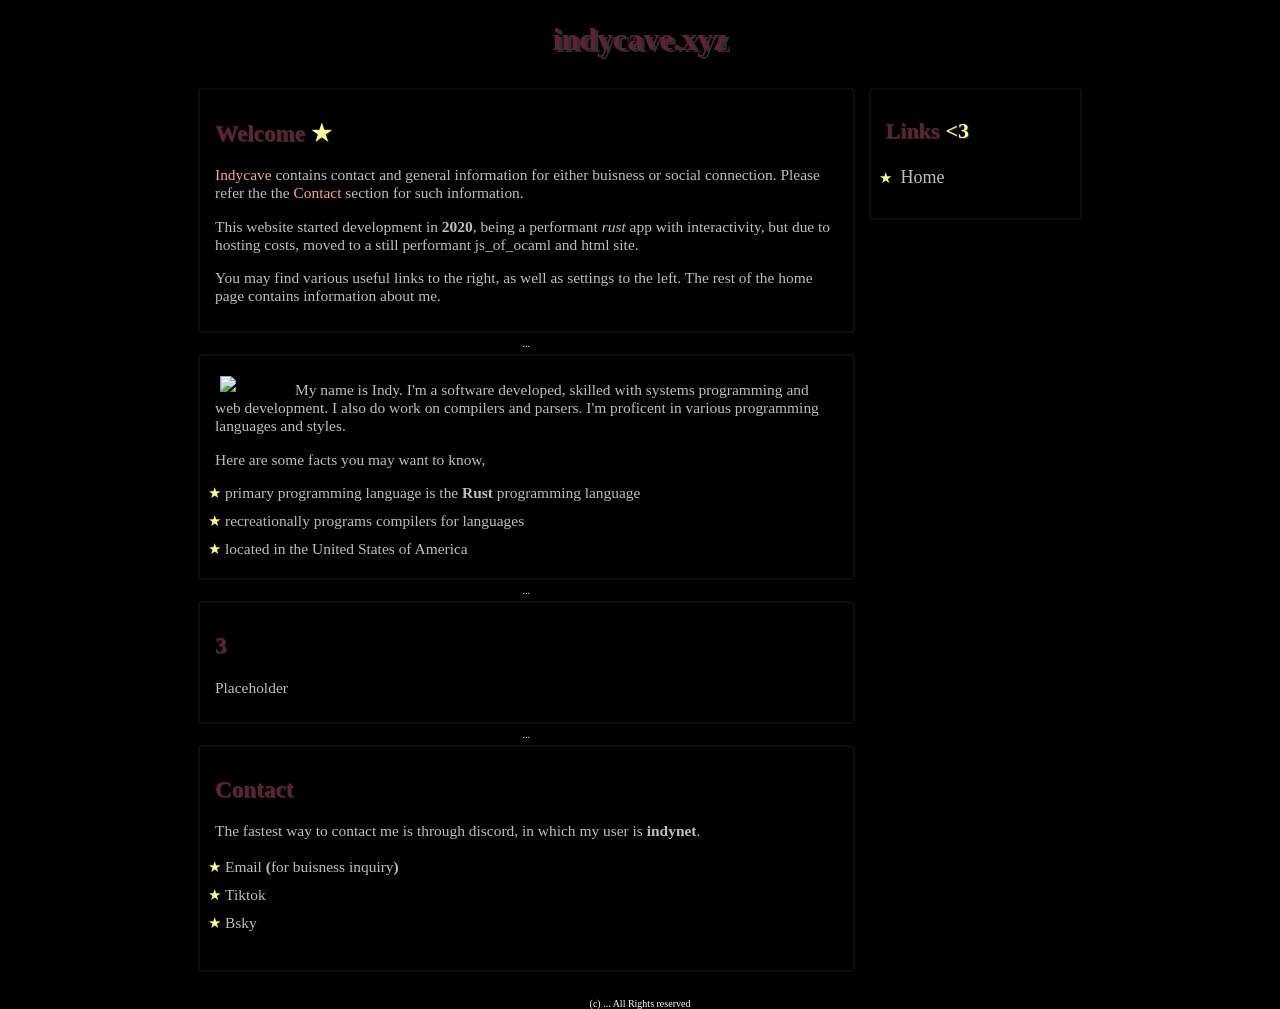
==== public/index.html @ 70fd4e98 "remove leftover li" ====
<!DOCTYPE html>
<html lang="en">
    <head>
        <meta content="width=device-width"
              name="viewport" >

        <link href="styles.css" 
              rel="stylesheet"
              type="text/css" >

        <title>indycave.xyz</title>
    </head>

    <body>
        <script src="index.js" defer></script>

        <header>
            <h1>
                indycave.xyz
            </h1>
        </header>

        <div id="content">
            <table>
                <tbody>
                    <tr>
                        <td id="middle-td">
                            <div class="box">
                                <h2>
                                    Welcome<span class="pastel tl">★</span>
                                </h2>
                                <p>
                                    <a href="https://indycave.xyz" class="specil">Indycave</a> contains contact and general information
                                    for either buisness or social connection. Please refer the the
                                    <a href="#Contact" class="specil">Contact</a> section for such information.
                                </p>

                                <p>
                                    This website started development in <b>2020</b>, being a performant <i>rust</i> app with
                                    interactivity, but due to hosting costs, moved to a still performant js_of_ocaml and html
                                    site.
                                </p>

                                <p>
                                    You may find various useful links to the right, as well as settings to the left. The rest
                                    of the home page contains information about me.
                                </p>
                            </div>

                            <div id="s1" class="mdiv">...</div>

                            <div class="box">
                                <img src="https://cdn.discordapp.com/attachments/1332989329449947147/1410942160290709585/IMG_20250829_140011.jpg?ex=68b38289&is=68b23109&hm=4cd2fab895e7edd7257b260b78db04f9b69b9327bebc2f3bc6dcbb93cadf87dd&"
                                     class="indyping"
                                >
                                <p>
                                    My name is Indy. I'm a software developed, skilled with systems programming and web development.
                                    I also do work on compilers and parsers. I'm proficent in various programming languages and styles.
                                </p>

                                <p>
                                    Here are some facts you may want to know,
                                </p>

                                <ul class="cl">
                                    <li>
                                        primary programming language is the <b>Rust</b> programming language
                                    </li>

                                    <li>
                                        recreationally programs compilers for languages
                                    </li>

                                    <li>
                                        located in the United States of America
                                    </li>
                                </ul>
                            </div>

                            <div id="s2" class="mdiv">...</div>

                            <div class="box">
                                <h2>3</h2>
                                <p>Placeholder</p>
                            </div>

                            <div id="s3" class="mdiv">...</div>

                            <div class="box">
                                <h2>Contact</h2>

                                The fastest way to contact me is through discord, in which
                                my user is <b>indynet</b>.

                                <br><br>

                                <ul class="cl">
                                    <li>
                                        <a href="mailto:indynet00@gmail.com">Email</a>
                                        <b>(</b>for buisness inquiry<b>)</b>
                                    </li>

                                    <li>
                                        <a href="https://www.tiktok.com/@indynet00">Tiktok</a>
                                    </li>

                                    <li>
                                        <a href="https://bsky.app/profile/indynet.bsky.social">Bsky</a>
                                    </li>
                                </ul>

                                <br>
                            </div>
                        </td>
                        <td id="right-td">
                            <div class="box">
                                <h2 id="side-links">
                                    Links<span class="pastel tl">&lt3</span>
                                </h2>

                                <ul class="links">
                                    <li>
                                        <a href="/">Home</a>
                                    </li>
                                </ul>
                            </div>
                        </td>
                    </tr>
                </tbody>
            </table>
        </div>

        <br>

        <footer id="c">
            (c) ... All Rights reserved
        </footer>
    </body>
</html>
---- public/styles.css ----
@font-face {
    src: url("/fonts/ibm_conv.woff") format("woff");
    font-family: ibm_conv;
	font-display: swap;
    font-style: normal;
    font-weight: 500;
}

@font-face {
    src: url("/fonts/mbyte.woff") format("woff");
    font-family: mbyte_ega;
	font-display: swap;
    font-weight: 200;
}

@font-face {
    src: url("/fonts/tandy.woff") format("woff");
	font-display: swap;
    font-family: tandy;
    font-weight: 920;
}

:root {
    --glowyish: 1px 1px 0 #2e2e2e;
    --titleglow: 3.3px 2px 0 #2e2e2e;
    --girly-red: #612135;
    --main-dark: black;
}

li::marker {
    color: #FDFD96;
    content: "★ ";
}

li {
    margin-bottom: 10px;
}

.indyping {
    margin: 10px 10px 5px 5px;
    width: 65px;
    float: left;
}

html {
    scroll-behavior: smooth;
    width: 100%;
    height: 100%;
}

* {
    min-width: 0;
}

.mul-text {
    border: 1.8px solid #0a0d12;
    border-radius: 2px;
    min-height: 100px;
    padding: 5px;
}

.nf {
    height: 500px;
    display: flex;
    align-items: center;
    justify-content: center;
}

.txt {
    flex: 0 0 120px;
}

.pointer {
    cursor: pointer;
}

.loading {
    position: fixed;
    z-index: 1001;
    top: 50%;
    left: 50%;
    height: 120px;
    width: 120px;
}

#notifications {
	font-display: swap;
    font-family: tandy;
    font-size: 10px;
    position: fixed;
    color: white;
}

ul, ol {
    padding: 0;
    margin: 0;

    margin-left: 10px;
}

.cl ul {
    list-style: circle;
    margin-left: 10px;
    padding: 5px;
}

footer {
    font-family: ibm_conv;
	font-display: swap;
    text-align: center;
    font-size: 10px;
    color: white;
}

a {
    transition: font-size 0.3s ease;
    text-decoration: none; 
    color: #bdbdbd;
}

.specil {
    color: #FAA0A0;
}

a:hover {
    text-decoration: underline;
    text-decoration-color: #b0b0b0;
    text-underline-offset: 4px;
    font-size: 16.5px;
}

.mdiv {
    font-family: ibm_conv;
	font-display: swap;
    text-align: center;
    background: none;
    font-size: 10px;
    color: white;
}

.midiv a:hover {
    font-size: 11px;
}

h1 {
    text-shadow: var(--glowyish);
    color:     #404566;
    font-family: ibm_conv;
	font-display: swap;
    text-align: center;
}

header h1 {
    text-shadow: var(--titleglow);
    font-family: ibm_conv;
    text-align: center;
	font-display: swap;
    color: var(--girly-red);
}

h2 {
    text-shadow: var(--glowyish);
    font-family: ibm_conv;
	font-display: swap;
    color: var(--girly-red);
}

h3 {
    text-shadow: var(--glowyish);
    font-family: ibm_conv;
	font-display: swap;
    color: var(--girly-red);
    margin-bottom: 0;

}

body { 
    text-shadow: var(--body-text-shadow); 
    background-color: var(--main-dark);
    text-rendering: optimizeSpeed;
    -webkit-font-smoothing: none;
    -moz-osx-font-smoothing: none;
    -moz-font-smoothing: none;
    font-smooth: never;
    overflow-x: hidden;
}

main {
    image-rendering: pixelated;
}

#content {
    margin: 0 auto;
    width: 900px;
}

.box {
    box-shadow: 0 2px 4px rgba(0, 0, 0, 0.1);
    background-color: #000000;
    border: 2px solid #0a0d12;
    font-family: mbyte_ega;
    margin-bottom: 10px;
    border-radius: 4px;
    padding: 10px 15px;
    font-size: 15.459px;
	font-display: swap;
    color: #bdbdbd;
    margin: 5px;
}

.pastel {
    color: #FDFD96;
}

.tl {
    margin-left: 6px;
}

#gallery button {
    background-color: #141414;
    font-family: ibm_conv;
    border-color: white;
    border-radius: 5px;
    border-width: 1px;
    font-size: 10px;
    cursor: pointer;
    padding: 4px;
    color: white;
}

#photos img {
    width: 100%;
    height: auto;
    border-radius: 5px;
    cursor: pointer; 
}

#photos {
    gap: 10px;
    padding: 10px;
    display: grid;
    grid-template-columns: repeat(2, 1fr);
    max-width: 100%;
}

@media(max-width: 768px) {
    .photos {
        grid-template-columns: repeat(auto-fill, minmax(1, 1fr));
    }
}

.links {
    padding-bottom: 5px;
}

.links li {
    padding: 5px;
}

.links a {
    font-size: 18px;
}

#middle-td {
    width: 675px;
}

#right-td {
    vertical-align: baseline;
    width: 225px;
}

#right-td h2 {
    font-size: 22px;
}

/*
webkit scroll stuff?
*/

::-webkit-scrollbar {
    width: 8px;
}

::-webkit-scrollbar-track {
    -webkit-box-shadow: inset 0 0 6px var(--main-dark);
}

::-webkit-scrollbar-thumb {
    outline: 1px solid #d0b0ff;
    background-color: #1f1f1f;
}

.box.thread-container::-webkit-scrollbar {
    width: 2px;
}

.box.thread-container::-webkit-scrollbar-thumb {
    outline: hidden;
}

.box.thread-container::-webkit-scrollbar-track {
    -webkit-box-shadow: none;
}

.thumb {
  border: 2px solid #0a0d12;
  border-radius: 4px;
  margin: 5px;
}

.controls {
  display: flex;
  justify-content: center;
  align-items: center;
}

.controls > button {
  display: flex;
  margin: 1em;
}

#backdrop {
	backdrop-filter: blur(10px);
	position: absolute;
	bottom: 0px;
	bottom: 0px;
	z-index: 1;
	right: 0px;
	left: 0px;
	top:0px;

	animation-name: blurIn;
	animation-duration: 150ms;
	animation-timing-function: ease;
}

#modal {
	background-color:rgba(0,0,0,0.5);
	animation-timing-function: ease;
	animation-duration: 150ms;
	justify-content: center;
	animation-name: fadeIn;
	flex-direction:column;
	animation-delay: 0ms;
	align-items: center;
	position: fixed;
	z-index: 1000;
	display:flex;
	bottom: 0;
	right: 0;
	left: 0;
	top: 0;
}

#modal > .modal-underlay {
	position: absolute;
	z-index: 1;
	bottom:0px;
	right: 0px;
	left: 0px;
	top:0px;
}

#modal > .modal-content {
    box-shadow: 0 2px 4px rgba(0, 0, 0, 0.1);
    background-color: #000000;
    border: 2px solid #0a0d12;
    font-family: mbyte_ega;
    margin-bottom: 10px;
    border-radius: 4px;
    padding: 10px 15px;
	font-display: swap;
    font-size: 15.459px;
    color: #bdbdbd;

	z-index: 2;
    margin: 5px;

	max-width: fit-content;

	animation-name:zoomIn;
	animation-duration: 150ms;
	animation-timing-function: ease;
}

#modal.closing {
	animation-name: fadeOut;
	animation-duration:150ms;
	animation-timing-function: ease;
}

#modal.closing > .modal-content {
	animation-name: zoomOut;
	animation-duration:150ms;
	animation-timing-function: ease;
}

@keyframes fadeIn {
	0% { opacity: 0; }
	100% { opacity: 1; }
}

@keyframes fadeOut {
	0% {opacity: 1;}
	100% {opacity: 0;}
}

@keyframes zoomIn {
	0% { transform: scale(0.9); }
	100% { transform: scale(1); }
}

@keyframes zoomOut {
	0% {transform: scale(1);}
	100% {transform: scale(0.9);}
}

@keyframes blurIn {
	0% {
		backdrop-filter: blur(0px);
	}

	100% {
		backdrop-filter: blur(10px);
	}
}

button {
    box-shadow: 0 2px 4px rgba(0, 0, 0, 0.1);
    background-color: #000000;
    border: 2px solid #0a0d12;
    font-family: mbyte_ega; 
    font-size: 20.459px;
	font-display: swap;
	cursor: pointer;
    color: #bdbdbd;
	padding: 7px;
}

.inter {
	cursor: pointer;
}

.full {
	max-height: 90vw;
	max-width: 90vw;
	height: auto;
	width: auto;
}

.imgbox {
	display: flex;
	align-items: center;
	justify-content: center;
}
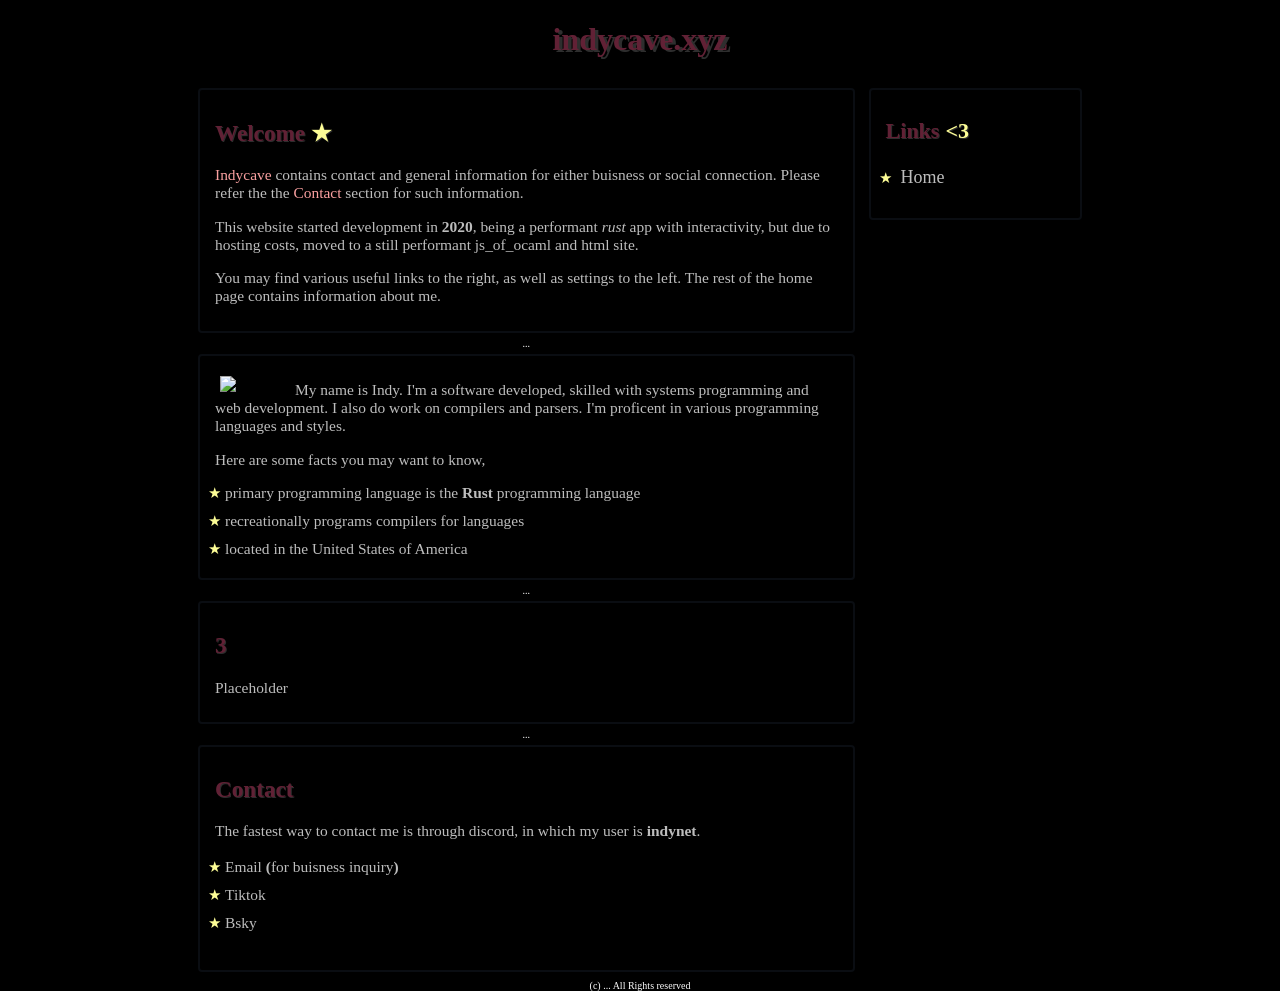
==== commit d3815397: "remove br" ====
--- a/public/index.html
+++ b/public/index.html
@@ -130,8 +130,6 @@
             </table>
         </div>
 
-        <br>
-
         <footer id="c">
             (c) ... All Rights reserved
         </footer>
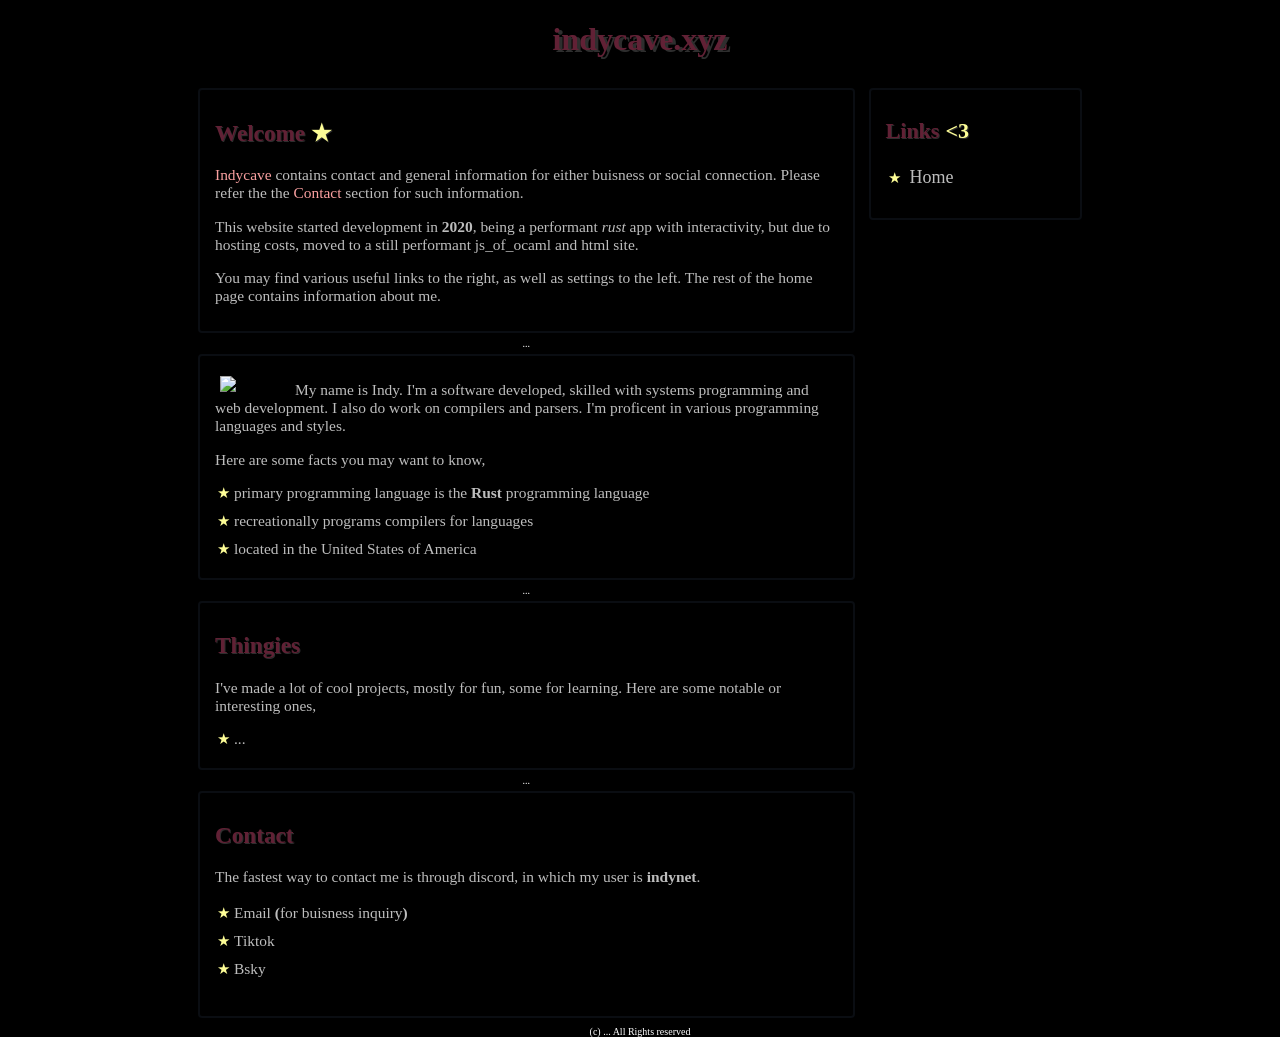
==== commit cac57375: "yipe" ====
--- a/public/index.html
+++ b/public/index.html
@@ -80,8 +80,17 @@
                             <div id="s2" class="mdiv">...</div>
 
                             <div class="box">
-                                <h2>3</h2>
-                                <p>Placeholder</p>
+                                <h2>Thingies</h2>
+                                <p>
+                                    I've made a lot of cool projects, mostly for fun, some for learning.
+                                    Here are some notable or interesting ones,
+                                </p>
+
+                                <ul>
+                                    <li>
+                                        ...
+                                    </li>
+                                </ul>
                             </div>
 
                             <div id="s3" class="mdiv">...</div>
--- a/public/styles.css
+++ b/public/styles.css
@@ -95,7 +95,7 @@
     padding: 0;
     margin: 0;
 
-    margin-left: 10px;
+    margin-left: 19px;
 }
 
 .cl ul {
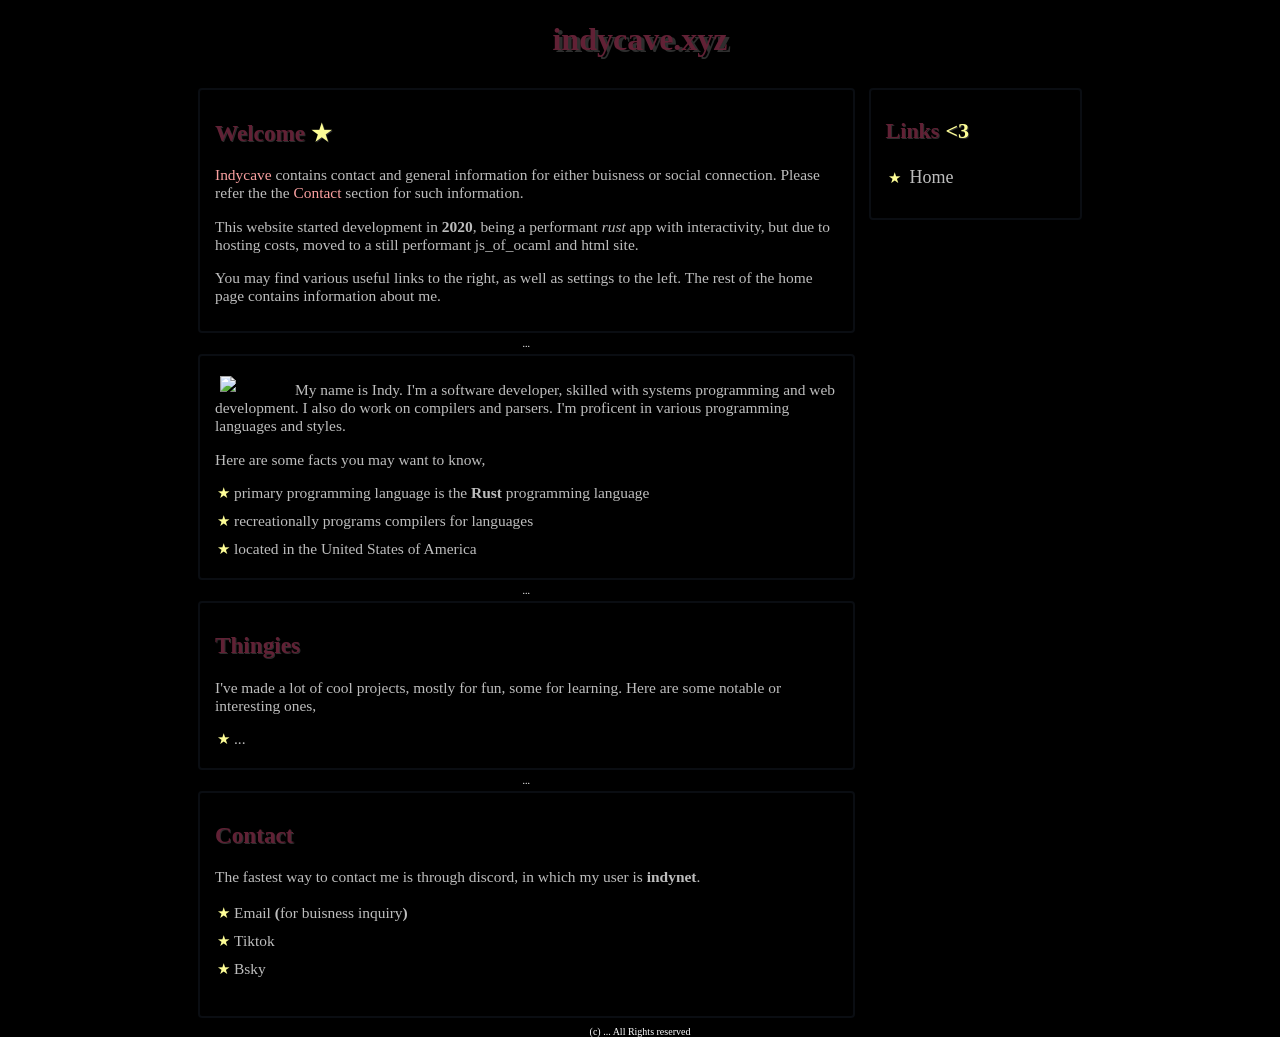
==== commit c57f1b5e: "fix type" ====
--- a/public/index.html
+++ b/public/index.html
@@ -54,7 +54,7 @@
                                      class="indyping"
                                 >
                                 <p>
-                                    My name is Indy. I'm a software developed, skilled with systems programming and web development.
+                                    My name is Indy. I'm a software developer, skilled with systems programming and web development.
                                     I also do work on compilers and parsers. I'm proficent in various programming languages and styles.
                                 </p>
 
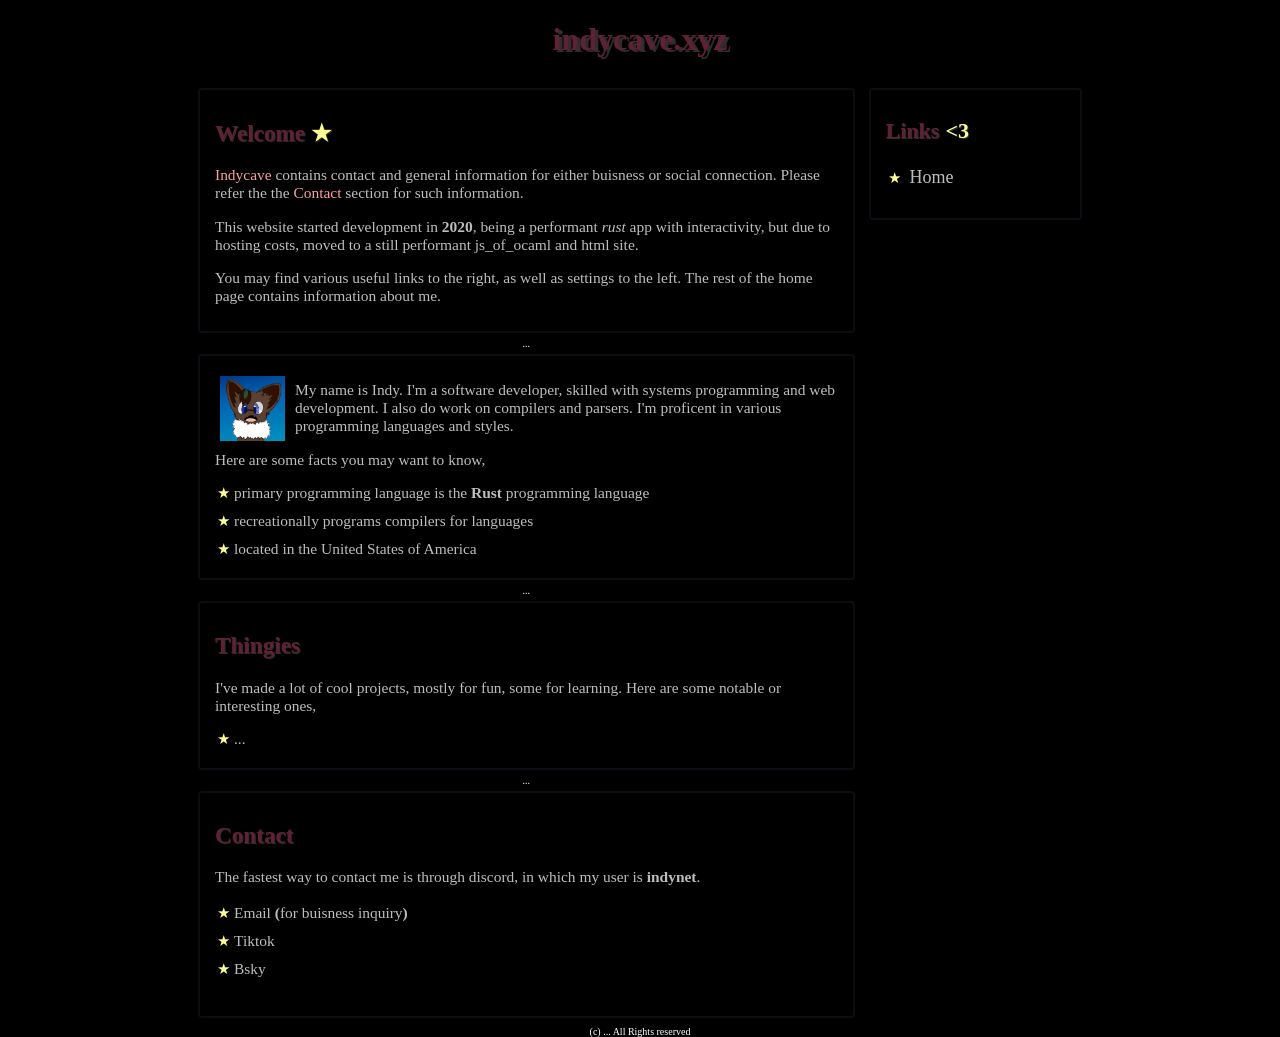
==== commit 25bb2aba: "fix typo" ====
--- a/public/index.html
+++ b/public/index.html
@@ -1,6 +1,8 @@
 <!DOCTYPE html>
 <html lang="en">
     <head>
+        <link rel="shortcut icon" type="image/x-icon" href="favicon.ico">
+
         <meta content="width=device-width"
               name="viewport" >
 
@@ -50,7 +52,7 @@
                             <div id="s1" class="mdiv">...</div>
 
                             <div class="box">
-                                <img src="https://cdn.discordapp.com/attachments/1332989329449947147/1410942160290709585/IMG_20250829_140011.jpg?ex=68b38289&is=68b23109&hm=4cd2fab895e7edd7257b260b78db04f9b69b9327bebc2f3bc6dcbb93cadf87dd&"
+                                <img src="eevee.jpg"
                                      class="indyping"
                                 >
                                 <p>
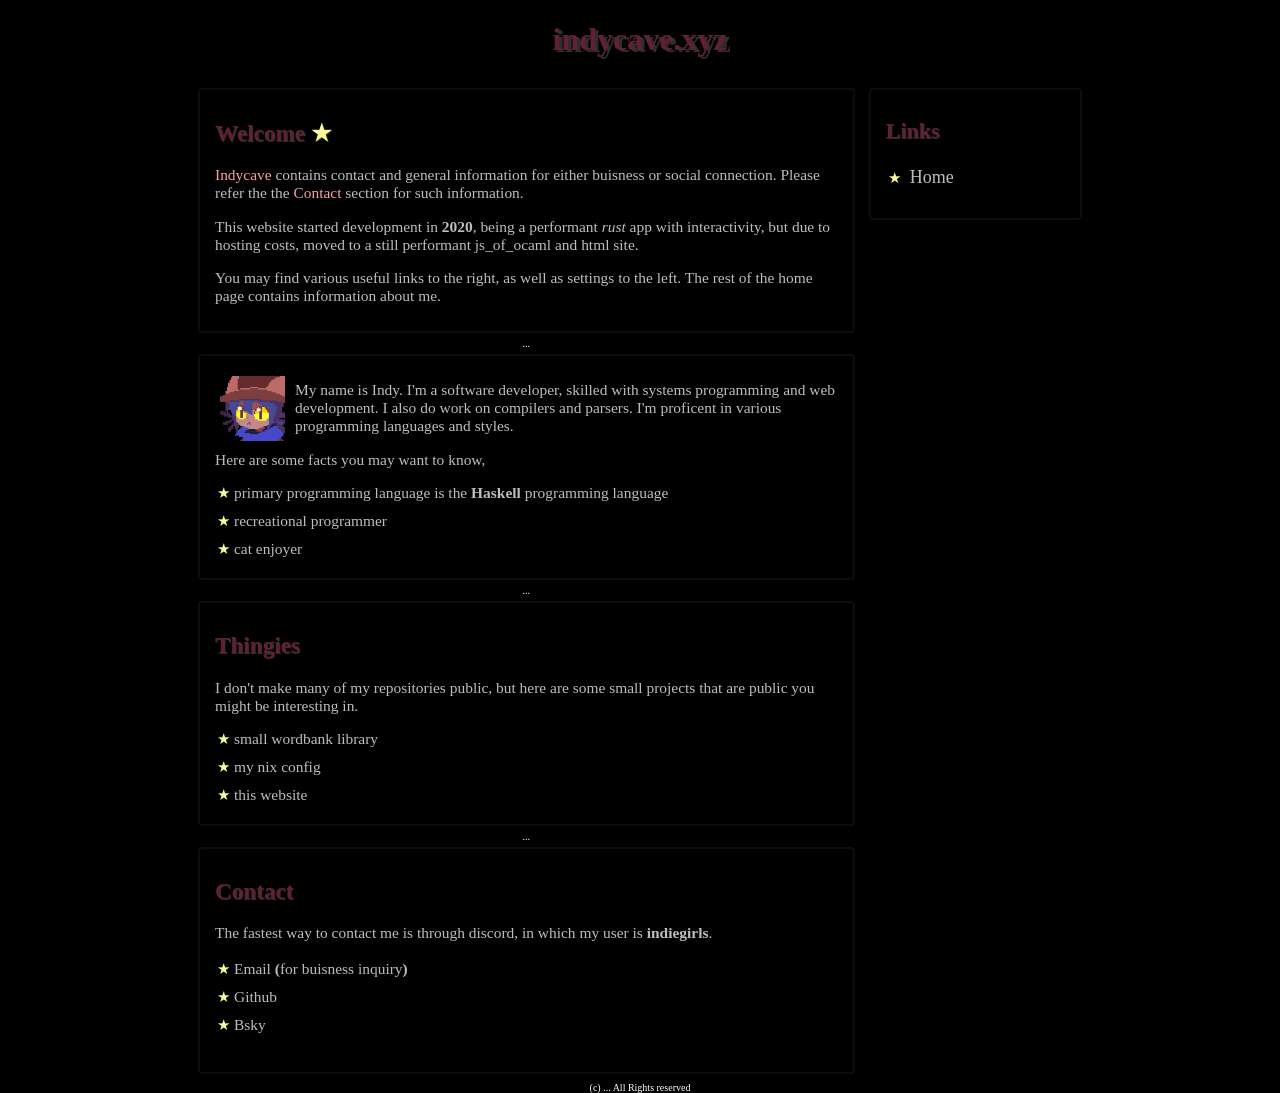
==== commit 8c2528a9: "mk:update information & indyping" ====
--- a/public/index.html
+++ b/public/index.html
@@ -1,148 +1,153 @@
 <!DOCTYPE html>
 <html lang="en">
-    <head>
-        <link rel="shortcut icon" type="image/x-icon" href="favicon.ico">
+  <head>
+    <link rel="shortcut icon" type="image/x-icon" href="favicon.ico">
 
-        <meta content="width=device-width"
-              name="viewport" >
+    <meta content="width=device-width, initial-scale=1"
+          name="viewport" >
 
-        <link href="styles.css" 
-              rel="stylesheet"
-              type="text/css" >
+    <link href="styles.css" 
+          rel="stylesheet"
+          type="text/css" >
 
-        <title>indycave.xyz</title>
-    </head>
+    <title>indycave.xyz</title>
+  </head>
 
-    <body>
-        <script src="index.js" defer></script>
+  <body>
+    <script src="index.js" defer></script>
 
-        <header>
-            <h1>
-                indycave.xyz
-            </h1>
-        </header>
+    <header>
+      <h1>indycave.xyz</h1>
+    </header>
 
-        <div id="content">
-            <table>
-                <tbody>
-                    <tr>
-                        <td id="middle-td">
-                            <div class="box">
-                                <h2>
-                                    Welcome<span class="pastel tl">★</span>
-                                </h2>
-                                <p>
-                                    <a href="https://indycave.xyz" class="specil">Indycave</a> contains contact and general information
-                                    for either buisness or social connection. Please refer the the
-                                    <a href="#Contact" class="specil">Contact</a> section for such information.
-                                </p>
+    <div id="content">
+      <table>
+        <tbody>
+          <tr>
+            <td id="middle-td">
+              <div class="box">
+                <h2>
+                  Welcome<span class="pastel tl">★</span>
+                </h2>
+                <p>
+                  <a href="https://indycave.xyz" class="specil">Indycave</a> contains contact and general information
+                  for either buisness or social connection. Please refer the the
+                  <a href="#Contact" class="specil">Contact</a> section for such information.
+                </p>
 
-                                <p>
-                                    This website started development in <b>2020</b>, being a performant <i>rust</i> app with
-                                    interactivity, but due to hosting costs, moved to a still performant js_of_ocaml and html
-                                    site.
-                                </p>
+                <p>
+                  This website started development in <b>2020</b>, being a performant <i>rust</i> app with
+                  interactivity, but due to hosting costs, moved to a still performant js_of_ocaml and html
+                  site.
+                </p>
 
-                                <p>
-                                    You may find various useful links to the right, as well as settings to the left. The rest
-                                    of the home page contains information about me.
-                                </p>
-                            </div>
+                <p>
+                  You may find various useful links to the right, as well as settings to the left. The rest
+                  of the home page contains information about me.
+                </p>
+              </div>
 
-                            <div id="s1" class="mdiv">...</div>
+              <div id="s1" class="mdiv">...</div>
 
-                            <div class="box">
-                                <img src="eevee.jpg"
-                                     class="indyping"
-                                >
-                                <p>
-                                    My name is Indy. I'm a software developer, skilled with systems programming and web development.
-                                    I also do work on compilers and parsers. I'm proficent in various programming languages and styles.
-                                </p>
+              <div class="box">
+                <img src="indynet.png"
+                     class="indyping"
+                     >
+                <p>
+                  My name is Indy. I'm a software developer, skilled with systems programming and web development.
+                  I also do work on compilers and parsers. I'm proficent in various programming languages and styles.
+                </p>
 
-                                <p>
-                                    Here are some facts you may want to know,
-                                </p>
+                <p>
+                  Here are some facts you may want to know,
+                </p>
 
-                                <ul class="cl">
-                                    <li>
-                                        primary programming language is the <b>Rust</b> programming language
-                                    </li>
+                <ul class="cl">
+                  <li>
+                    primary programming language is the <b>Haskell</b> programming language
+                  </li>
 
-                                    <li>
-                                        recreationally programs compilers for languages
-                                    </li>
+                  <li>
+                    recreational programmer
+                  </li>
 
-                                    <li>
-                                        located in the United States of America
-                                    </li>
-                                </ul>
-                            </div>
+                  <li>
+                    cat enjoyer
+                  </li>
+                </ul>
+              </div>
 
-                            <div id="s2" class="mdiv">...</div>
+              <div id="s2" class="mdiv">...</div>
 
-                            <div class="box">
-                                <h2>Thingies</h2>
-                                <p>
-                                    I've made a lot of cool projects, mostly for fun, some for learning.
-                                    Here are some notable or interesting ones,
-                                </p>
+              <div class="box">
+                <h2>Thingies</h2>
+                <p>
+                  I don't make many of my repositories public, but here are
+                  some small projects that are public you might be
+                  interesting in.
+                </p>
 
-                                <ul>
-                                    <li>
-                                        ...
-                                    </li>
-                                </ul>
-                            </div>
+                <ul>
+                  <li>
+                    <a href="https://github.com/indynet/wordbank">small wordbank library</a>
+                  </li>
+                  <li>
+                    <a href="https://github.com/indynet/nix">my nix config</a>
+                  </li>
+                  <li>
+                    <a href="https://github.com/indynet/web">this website</a>
+                  </li>
+                </ul>
+              </div>
 
-                            <div id="s3" class="mdiv">...</div>
+              <div id="s3" class="mdiv">...</div>
 
-                            <div class="box">
-                                <h2>Contact</h2>
+              <div class="box">
+                <h2>Contact</h2>
 
-                                The fastest way to contact me is through discord, in which
-                                my user is <b>indynet</b>.
+                The fastest way to contact me is through discord, in which
+                my user is <b>indiegirls</b>.
 
-                                <br><br>
+                <br><br>
 
-                                <ul class="cl">
-                                    <li>
-                                        <a href="mailto:indynet00@gmail.com">Email</a>
-                                        <b>(</b>for buisness inquiry<b>)</b>
-                                    </li>
+                <ul class="cl">
+                  <li>
+                    <a href="mailto:indynet00@gmail.com">Email</a>
+                    <b>(</b>for buisness inquiry<b>)</b>
+                  </li>
 
-                                    <li>
-                                        <a href="https://www.tiktok.com/@indynet00">Tiktok</a>
-                                    </li>
+                  <li>
+                    <a href="https://github.com/indynet">Github</a>
+                  </li>
 
-                                    <li>
-                                        <a href="https://bsky.app/profile/indynet.bsky.social">Bsky</a>
-                                    </li>
-                                </ul>
+                  <li>
+                    <a href="https://bsky.app/profile/indynet.bsky.social">Bsky</a>
+                  </li>
+                </ul>
 
-                                <br>
-                            </div>
-                        </td>
-                        <td id="right-td">
-                            <div class="box">
-                                <h2 id="side-links">
-                                    Links<span class="pastel tl">&lt3</span>
-                                </h2>
+                <br>
+              </div>
+            </td>
+            <td id="right-td">
+              <div class="box">
+                <h2 id="side-links">
+                  Links
+                </h2>
 
-                                <ul class="links">
-                                    <li>
-                                        <a href="/">Home</a>
-                                    </li>
-                                </ul>
-                            </div>
-                        </td>
-                    </tr>
-                </tbody>
-            </table>
-        </div>
+                <ul class="links">
+                  <li>
+                    <a href="/">Home</a>
+                  </li>
+                </ul>
+              </div>
+            </td>
+          </tr>
+        </tbody>
+      </table>
+    </div>
 
-        <footer id="c">
-            (c) ... All Rights reserved
-        </footer>
-    </body>
+    <footer id="c">
+      (c) ... All Rights reserved
+    </footer>
+  </body>
 </html>
